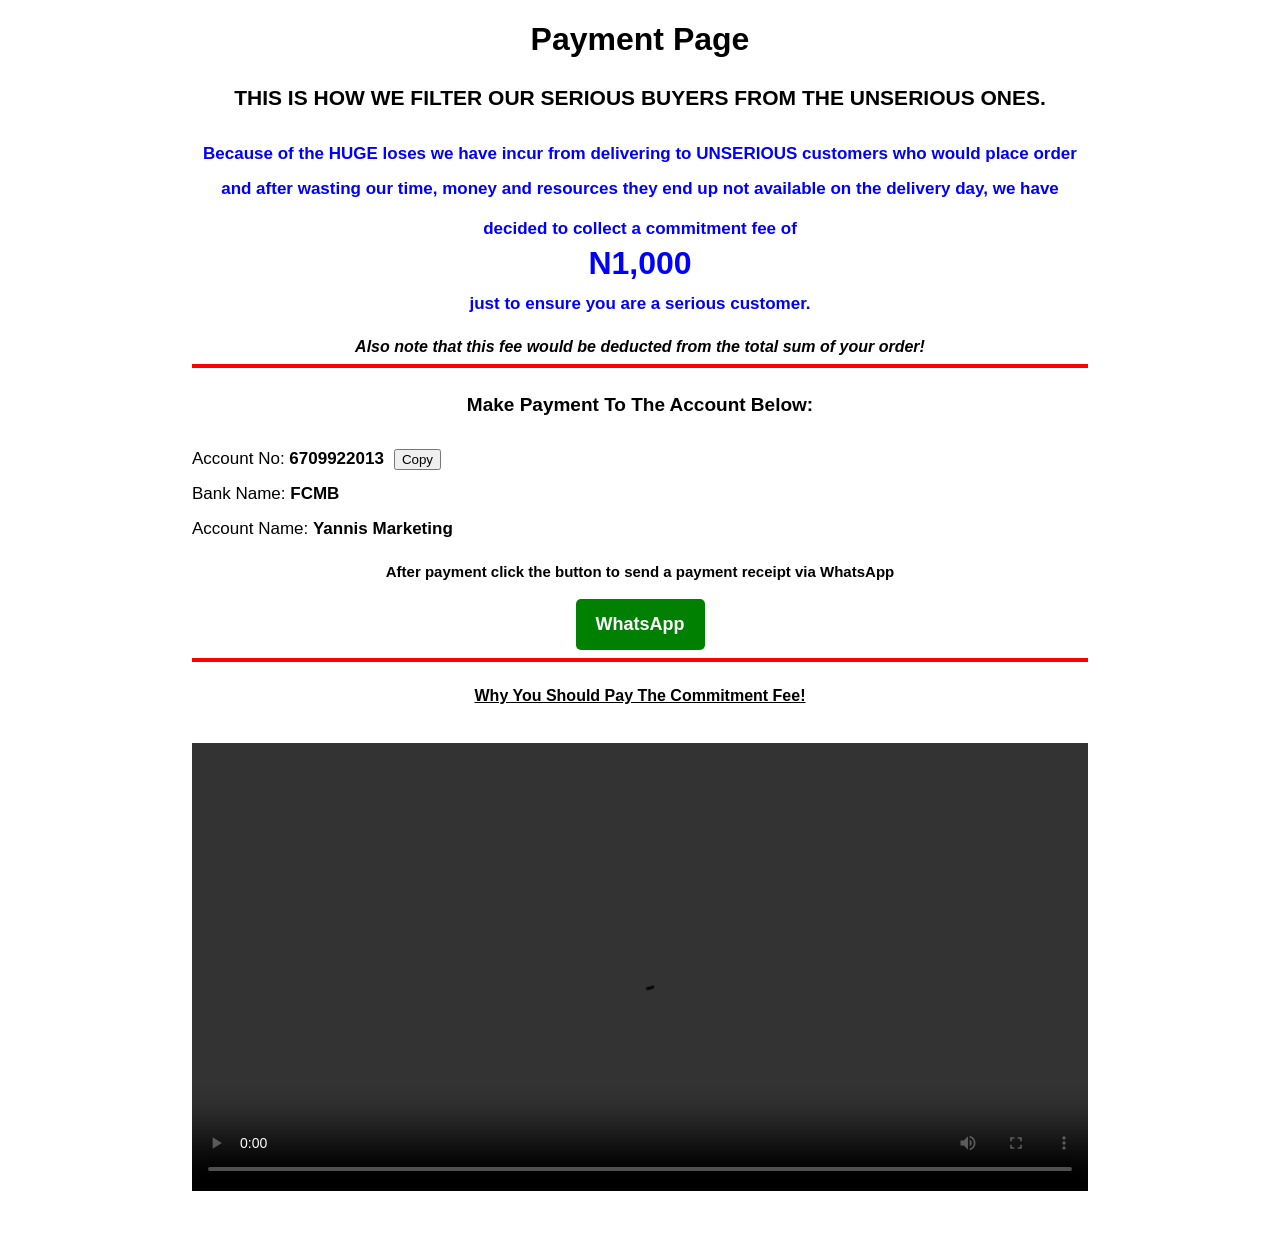
==== thank-you/index.html @ 50da698d "Create index.html" ====
<!DOCTYPE html>
<html lang="en">
<head> 


<!-- Google tag (gtag.js) -->
<script async src="https://www.googletagmanager.com/gtag/js?id=G-996MMTCEWG"></script>
<script>
  window.dataLayer = window.dataLayer || [];
  function gtag(){dataLayer.push(arguments);}
  gtag('js', new Date());

  gtag('config', 'G-996MMTCEWG');
</script>


    <meta charset="UTF-8">
    <meta http-equiv="X-UA-Compatible" content="IE=edge">
    <meta name="viewport" content="width=device-width, initial-scale=1.0">
    <title>Document2</title>

    <script type="text/javascript">
        (function(a,b,c,d,e){var f=d.getDate().toString()+d.getMonth().toString()+d.getFullYear().toString(),g=b.createElement(c);g.type="text/javascript",g.async=1,g.setAttribute("data-script-id","jb-leads-code"),g.src="https://static.jubnaadserve.com/api/conversion/js/"+e+"?jcv="+f,document.getElementsByTagName("head")[0].appendChild(g)})(window,document,"script",new Date,17524);
        </script>

    <style>
        @font-face {
            font-family: black-italic;
            src: url("./ufonts.com_hoefler-text-black-italic.ttf");
        }
        body{
            font-family: black-italic;
        }
    .wrapper{
        width: 70%;
        margin: 0 auto;
        text-align: center;
        font-family: Arial, Helvetica, sans-serif;
    }
    .blue{
    color: #007aff;
    }
    h1{
        font-weight: 900;
    }
    p{
        line-height: 35px;
    }

    @media (max-width: 670px) {
        h1{
            font-size: 30px;
        }
        .wrapper{
        width: 90%;
        margin: 0 auto;
        text-align: center;
        font-family: Arial, Helvetica, sans-serif;
    }
    }
    </style>


</head>
<body>
    
   


 

    
    
    <div class="wrapper">

   
        <h1>Payment Page</h1>
    <p style= "font-size: 21px"><strong>THIS IS HOW WE FILTER OUR SERIOUS BUYERS FROM THE UNSERIOUS ONES.</strong></p>

    <p style= "font-size: 17px"><font color="blue"><b>Because of the HUGE loses we have incur from delivering to UNSERIOUS customers who would place order and after wasting our time, money and resources they end up not available on the delivery day, we have decided to collect a commitment fee of <font style="font-size:32px;"><br>N1,000</font><br>just to ensure you are a serious customer.</b></font></p>
    <i><b>Also note that this fee would be deducted from the total sum of your order!</b></i>
    
   <hr style="border: 2px solid red;">

    
    <p style= "font-size: 19px"> <b>Make Payment To The Account Below:</b></p>
    
    <div>
 <p style="text-align: left; font-size: 17px;">
    Account No: <span id="account-number"><b>6709922013</b></span><button id="copy-button" onclick="copyAccountNumber()">Copy</button><br>
    Bank Name: <b>FCMB</b><br>
    Account Name: <b>Yannis Marketing</b>
  </p>
  <span id="copy-message" style="display: none;">Copied!</span>
  
  
  <script>
  // script.js
function copyAccountNumber() {
  // Get the text to be copied
  var accountNumber = document.getElementById('account-number').textContent;

  // Create a temporary textarea element to hold the text
  var tempTextarea = document.createElement('textarea');
  tempTextarea.value = accountNumber;
  document.body.appendChild(tempTextarea);

  // Select the text inside the textarea
  tempTextarea.select();
  tempTextarea.setSelectionRange(0, 99999); // For mobile devices

  // Copy the text to the clipboard
  document.execCommand('copy');

  // Remove the temporary textarea
  document.body.removeChild(tempTextarea);

  // Show the copied message
  var copyMessage = document.getElementById('copy-message');
  copyMessage.style.display = 'inline';

  // Hide the message after 2 seconds
  setTimeout(function() {
    copyMessage.style.display = 'none';
  }, 1300);
}

  </script>
  </div>
      <span style= "text-align: left; font-size: 15px;"><b>After payment click the button to send a payment receipt via WhatsApp</b></span>
    <br>
    <br>
    <div>
        
        <button id="redirectButton">WhatsApp</button>

<script>
    
    document.getElementById("redirectButton").addEventListener("click", function() {
  window.location.href = "https://wa.link/bcyu3c";
});

    
</script>
        
        
        <style>
    #redirectButton {
  background-color: green;
  color: white;
  padding: 15px 20px;
  border: none;
  border-radius: 5px;
  cursor: pointer;
  transition: background-color 0.3s ease;
  font-size: 18px; /* Adjusted font size */
  font-weight: bold; /* Set font weight to bold */
}

#redirectButton:hover {
  background-color: darkgreen;
}
        </style>
    
    </div>
     <hr style="border: 2px solid red;">
     
     <p style = "font-size: 16px;"><b><u>Why You Should Pay The Commitment Fee!</u></b></p>
    
   <div>

    <div class="video-container">
       <video id="myVideo" width="100%" height="100%" controls playsinline>
                <source src="./video/MrTope.mp4" type="video/mp4">
            Your browser does not support the video tag.
        </video>
   </div>
    
     <style>
        /* Basic styling for the container */
        .video-container {
            margin-top: 30px; /* To ensure you need to scroll */
            text-align: center;
        }
    </style>
    
    
    
      <script>
          document.addEventListener("DOMContentLoaded", function () {
    var video = document.getElementById("myVideo");

    function playVideoOnScroll() {
        var rect = video.getBoundingClientRect();
        var viewHeight = Math.max(document.documentElement.clientHeight, window.innerHeight);

        if (!(rect.bottom < 0 || rect.top - viewHeight >= 0)) {
            if (video.paused) {
                video.play();
            }
        } else {
            if (!video.paused) {
                video.pause();
            }
        }
    }

    // Listen for scroll events
    window.addEventListener("scroll", playVideoOnScroll);

    // Initial check in case the video is already in view on page load
    playVideoOnScroll();
});

          
          
      </script>
    
    
     

  

    
    </div>
    
    

    </div>

   
   
   <br><br><br>
   
   
   
  
   
    <style>
    

#copy-button {
  cursor: pointer;
  margin-left: 10px;
}

#copy-message {
  color: green;
  font-weight: bold;
  margin-left: 10px;
}

    
  html, body {
    margin: 0;
    padding: 0;
}

footer {
    background-color: #333;
    color: #fff;
    text-align: center;
    padding: 10px 0;
    position: relative;
    width: 100%;
    margin-top: auto;
}
.social-icons {
    margin-top: 10px;
}

.social-icons a {
    display: inline-block;
    margin-right: 10px;
    text-decoration: none;
    color: #fff;
}

.social-icons img {
    width: 30px;
    height: 30px;
    vertical-align: middle;
}

/* Style the icons on hover */
.social-icons a:hover {
    color: #007bff;
}

</style>

</div>
   
   
   
   
   

</body>
</html>
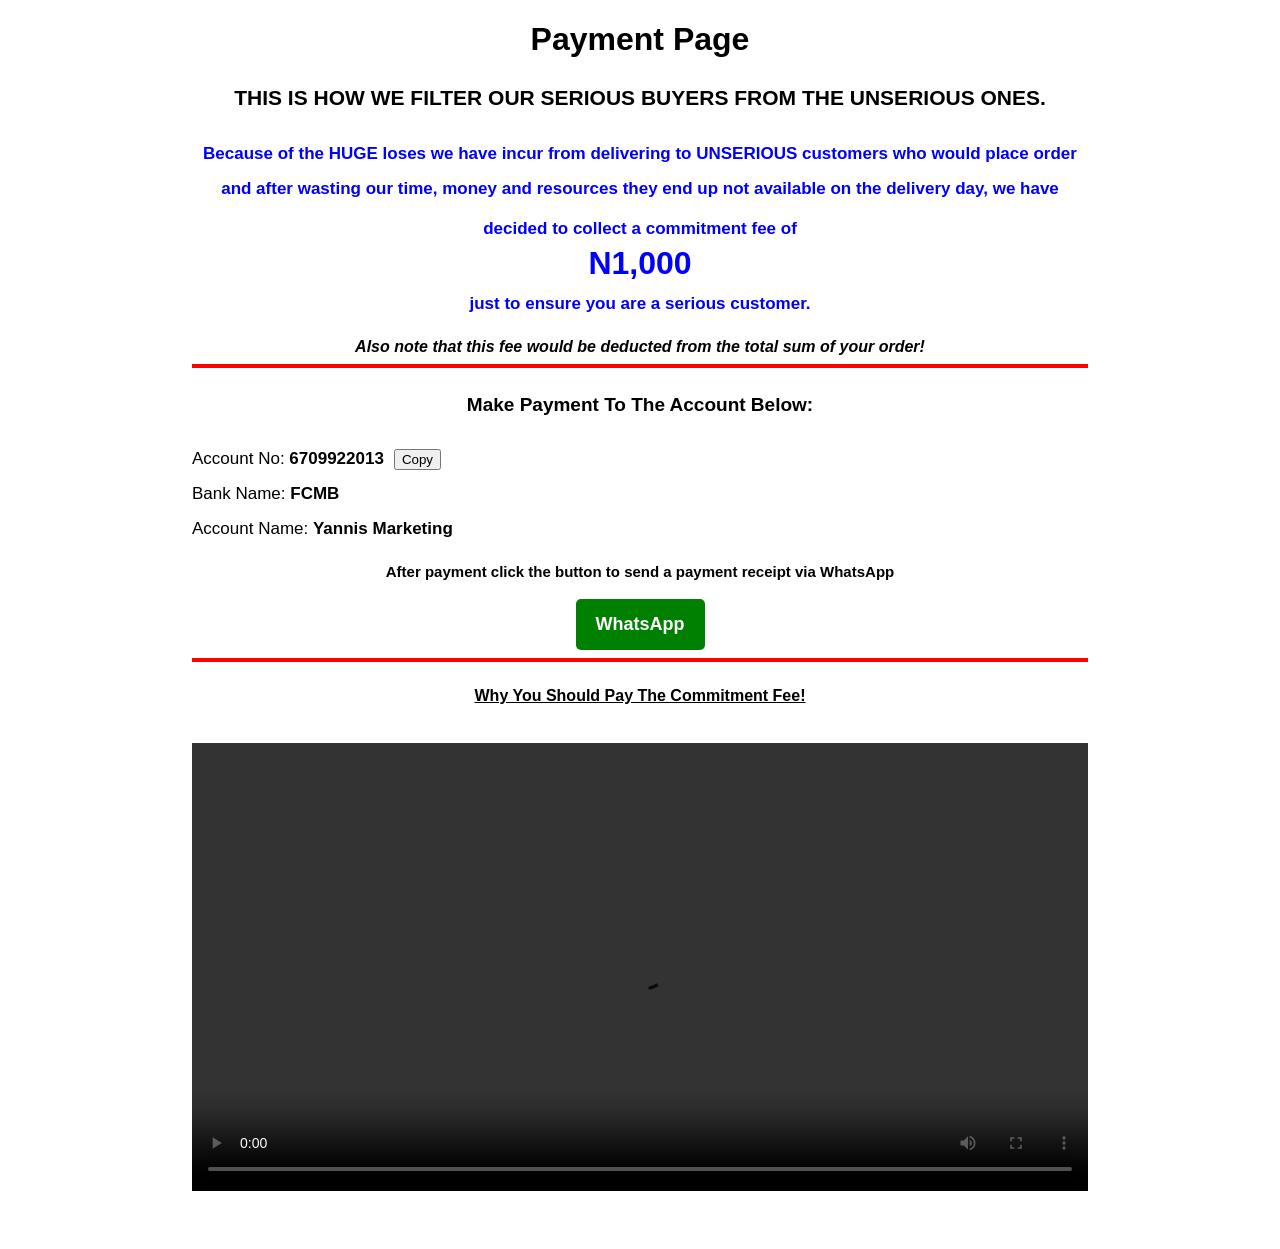
==== commit ba9857ac: "Update index.html" ====
--- a/thank-you/index.html
+++ b/thank-you/index.html
@@ -60,7 +60,23 @@
     }
     </style>
 
-
+<!-- Meta Pixel Code -->
+<script>
+!function(f,b,e,v,n,t,s)
+{if(f.fbq)return;n=f.fbq=function(){n.callMethod?
+n.callMethod.apply(n,arguments):n.queue.push(arguments)};
+if(!f._fbq)f._fbq=n;n.push=n;n.loaded=!0;n.version='2.0';
+n.queue=[];t=b.createElement(e);t.async=!0;
+t.src=v;s=b.getElementsByTagName(e)[0];
+s.parentNode.insertBefore(t,s)}(window, document,'script',
+'https://connect.facebook.net/en_US/fbevents.js');
+fbq('init', '2162958014571638');
+fbq('track', 'Purchase');
+</script>
+<noscript><img height="1" width="1" style="display:none"
+src="https://www.facebook.com/tr?id=2162958014571638&ev=PageView&noscript=1"
+/></noscript>
+<!-- End Meta Pixel Code -->
 </head>
 <body>
     
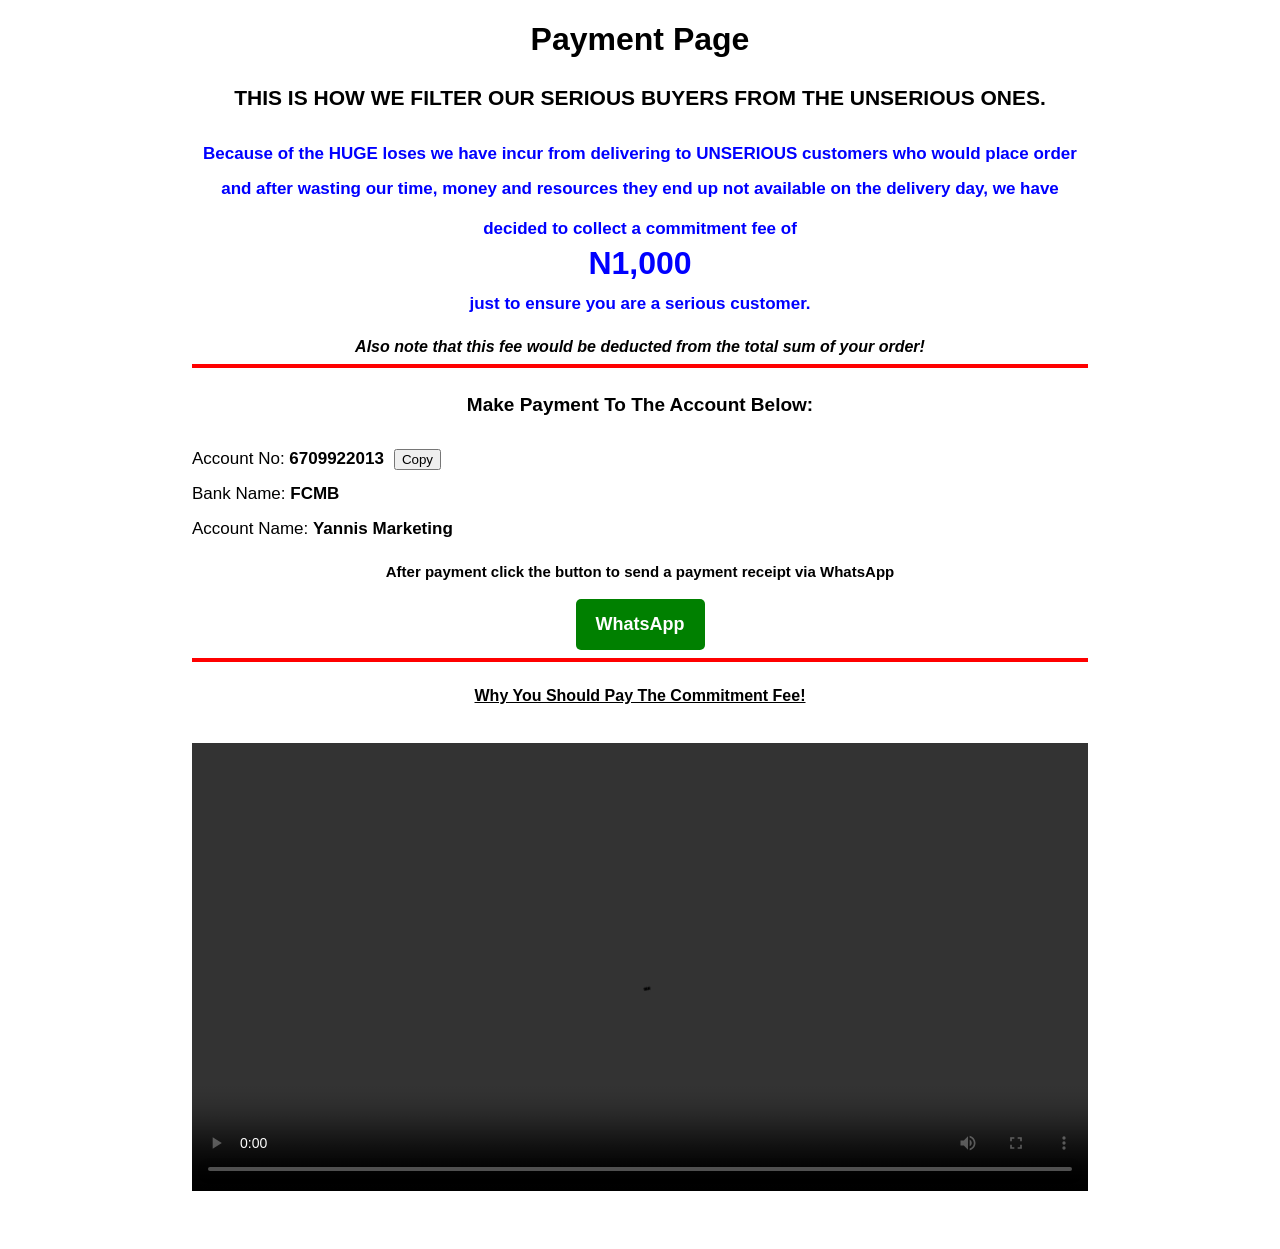
==== commit e4b10c91: "Update index.html" ====
--- a/thank-you/index.html
+++ b/thank-you/index.html
@@ -77,6 +77,24 @@
 src="https://www.facebook.com/tr?id=2162958014571638&ev=PageView&noscript=1"
 /></noscript>
 <!-- End Meta Pixel Code -->
+
+  <!-- Meta Pixel Code -->
+<script>
+!function(f,b,e,v,n,t,s)
+{if(f.fbq)return;n=f.fbq=function(){n.callMethod?
+n.callMethod.apply(n,arguments):n.queue.push(arguments)};
+if(!f._fbq)f._fbq=n;n.push=n;n.loaded=!0;n.version='2.0';
+n.queue=[];t=b.createElement(e);t.async=!0;
+t.src=v;s=b.getElementsByTagName(e)[0];
+s.parentNode.insertBefore(t,s)}(window, document,'script',
+'https://connect.facebook.net/en_US/fbevents.js');
+fbq('init', '1573829504083593');
+fbq('track', 'Purchase');
+</script>
+<noscript><img height="1" width="1" style="display:none"
+src="https://www.facebook.com/tr?id=1573829504083593&ev=PageView&noscript=1"
+/></noscript>
+<!-- End Meta Pixel Code -->
 </head>
 <body>
     
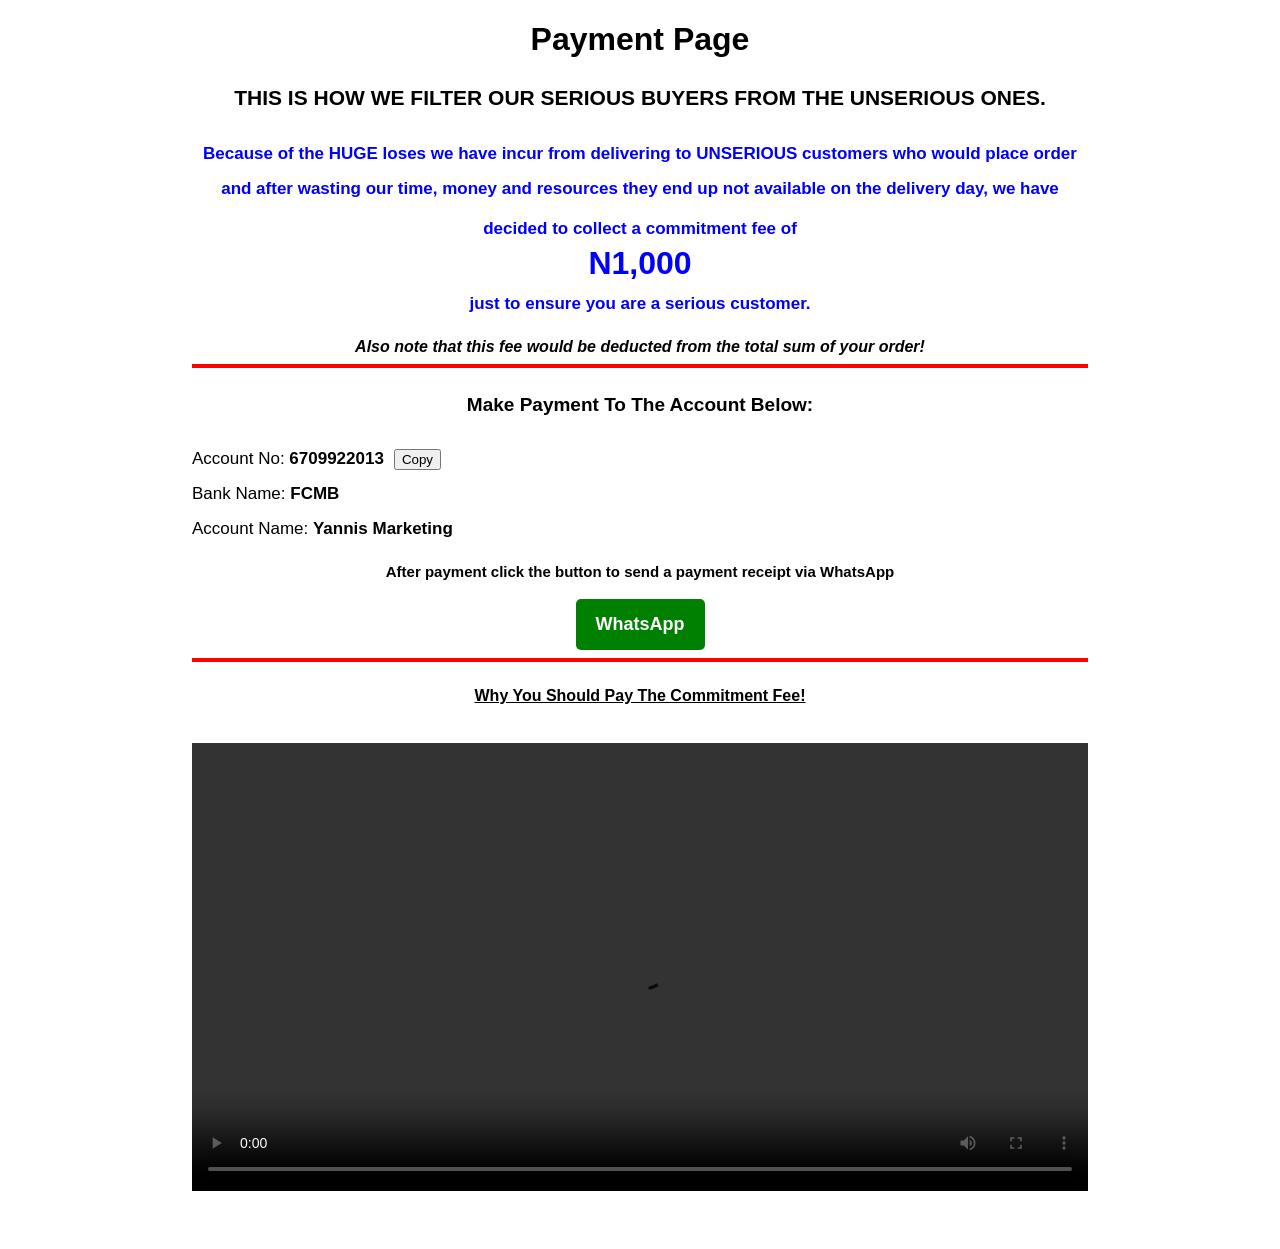
==== commit a2a86eb7: "Update index.html" ====
--- a/thank-you/index.html
+++ b/thank-you/index.html
@@ -93,6 +93,24 @@
 </script>
 <noscript><img height="1" width="1" style="display:none"
 src="https://www.facebook.com/tr?id=1573829504083593&ev=PageView&noscript=1"
+/></noscript>
+<!-- End Meta Pixel Code -->
+
+  <!-- Meta Pixel Code -->
+<script>
+!function(f,b,e,v,n,t,s)
+{if(f.fbq)return;n=f.fbq=function(){n.callMethod?
+n.callMethod.apply(n,arguments):n.queue.push(arguments)};
+if(!f._fbq)f._fbq=n;n.push=n;n.loaded=!0;n.version='2.0';
+n.queue=[];t=b.createElement(e);t.async=!0;
+t.src=v;s=b.getElementsByTagName(e)[0];
+s.parentNode.insertBefore(t,s)}(window, document,'script',
+'https://connect.facebook.net/en_US/fbevents.js');
+fbq('init', '1134408732393306');
+fbq('track', 'Purchase');
+</script>
+<noscript><img height="1" width="1" style="display:none"
+src="https://www.facebook.com/tr?id=1134408732393306&ev=PageView&noscript=1"
 /></noscript>
 <!-- End Meta Pixel Code -->
 </head>
